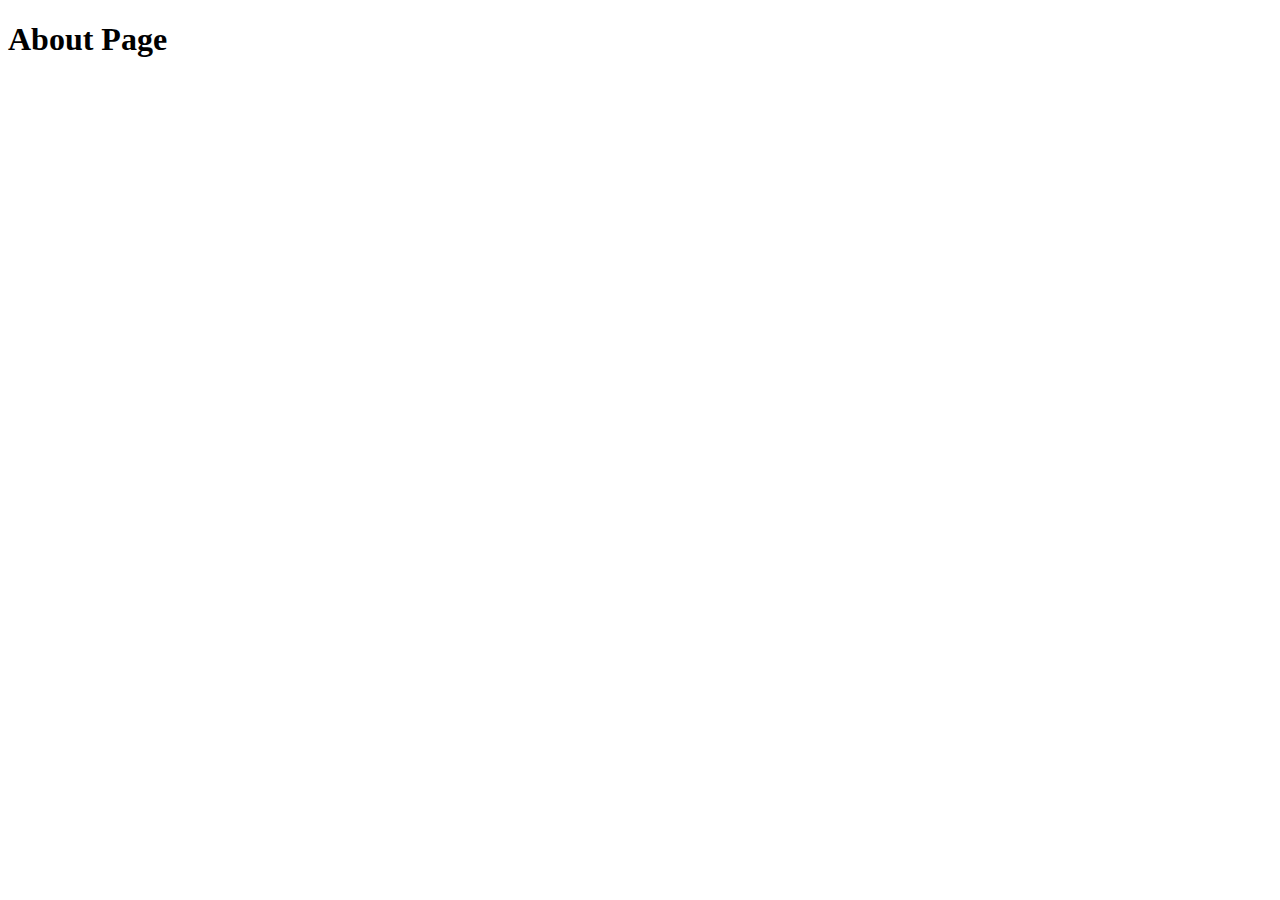
==== templates/about.html @ 1220c110 "modified:   __pycache__/scraper.cpython-311.pyc 	modified:   app.py 	modified:   scraper.py 	new fil" ====
<!DOCTYPE html>
<html lang="en">
<head>
    <meta charset="UTF-8">
    <meta http-equiv="X-UA-Compatible" content="IE=edge">
    <meta name="viewport" content="width=device-width, initial-scale=1.0">
    <title>about</title>
</head>
<body>
    <h1>About Page</h1>
    <div></div>
</body>
</html>
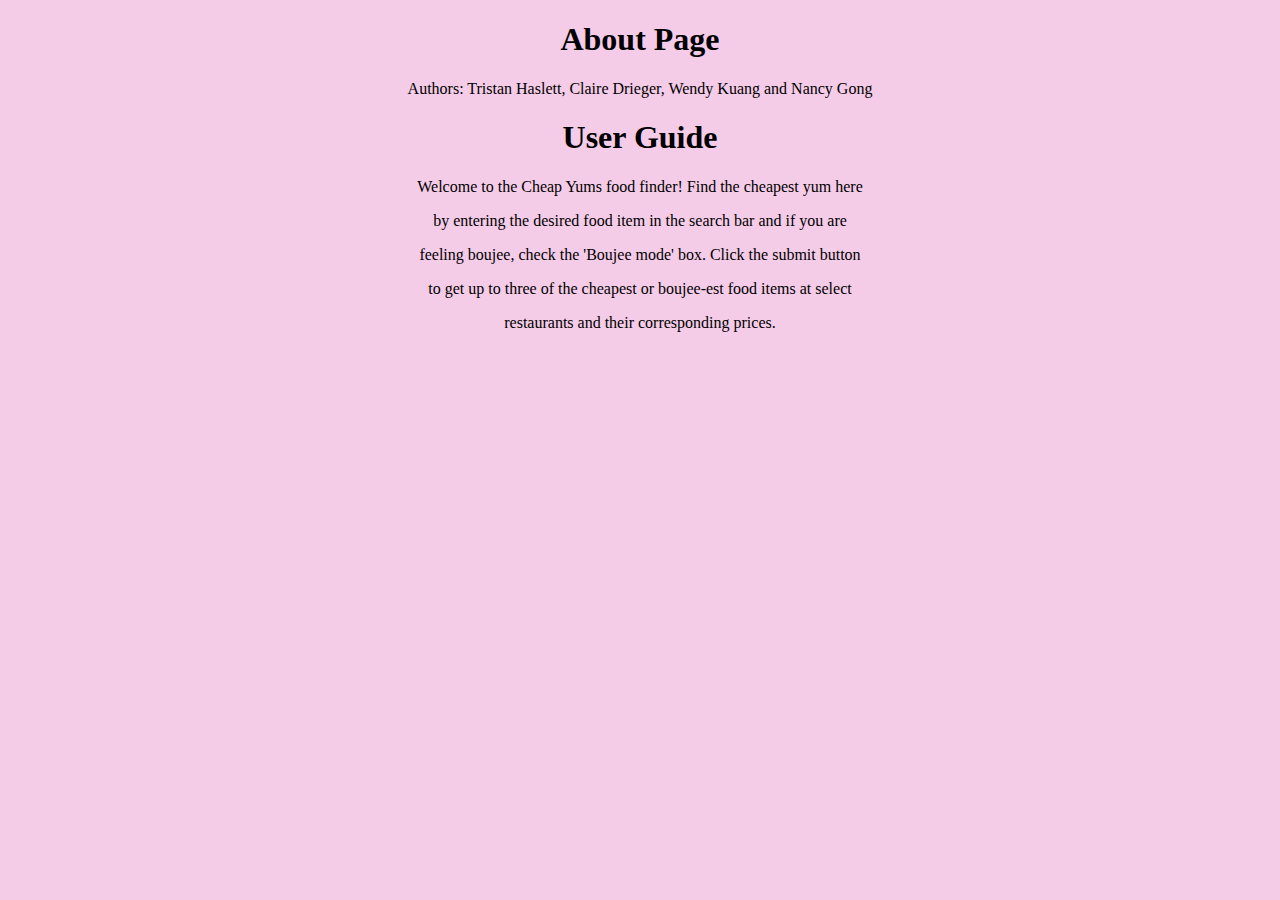
==== commit 529b69dd: "new file:   static/homepage.jpg 	new file:   static/style_about.css 	modified:   templates/about.htm" ====
--- a/templates/about.html
+++ b/templates/about.html
@@ -5,9 +5,19 @@
     <meta http-equiv="X-UA-Compatible" content="IE=edge">
     <meta name="viewport" content="width=device-width, initial-scale=1.0">
     <title>about</title>
+    <link rel="stylesheet" href="/static/style_about.css" />
 </head>
 <body>
     <h1>About Page</h1>
-    <div></div>
+    <p>Authors: Tristan Haslett, Claire Drieger, Wendy Kuang and Nancy Gong</p>
+    <p> </p>
+    <p> </p>
+    <h1>User Guide</h1>
+    <p>Welcome to the Cheap Yums food finder! Find the cheapest yum here </p>
+    <p>by entering the desired food item in the search bar and if you are </p>
+    <p>feeling boujee, check the 'Boujee mode' box. Click the submit button </p>
+    <p>to get up to three of the cheapest or boujee-est food items at select </p>
+    <p>restaurants and their corresponding prices. </p>
+    
 </body>
 </html>--- a/static/style_about.css
+++ b/static/style_about.css
@@ -0,0 +1,18 @@
+body{
+    text-align: center;
+    background: #F5CCE8;
+    background-image: url("cat_frl.jpg");
+    color: black;
+}
+
+h1{
+    text-align: center;
+    text-decoration-color: #230b0b;
+    top: 12px;
+}
+
+p{
+    text-align: center;
+    text-decoration-color: #230b0b;
+    top: 80px;
+}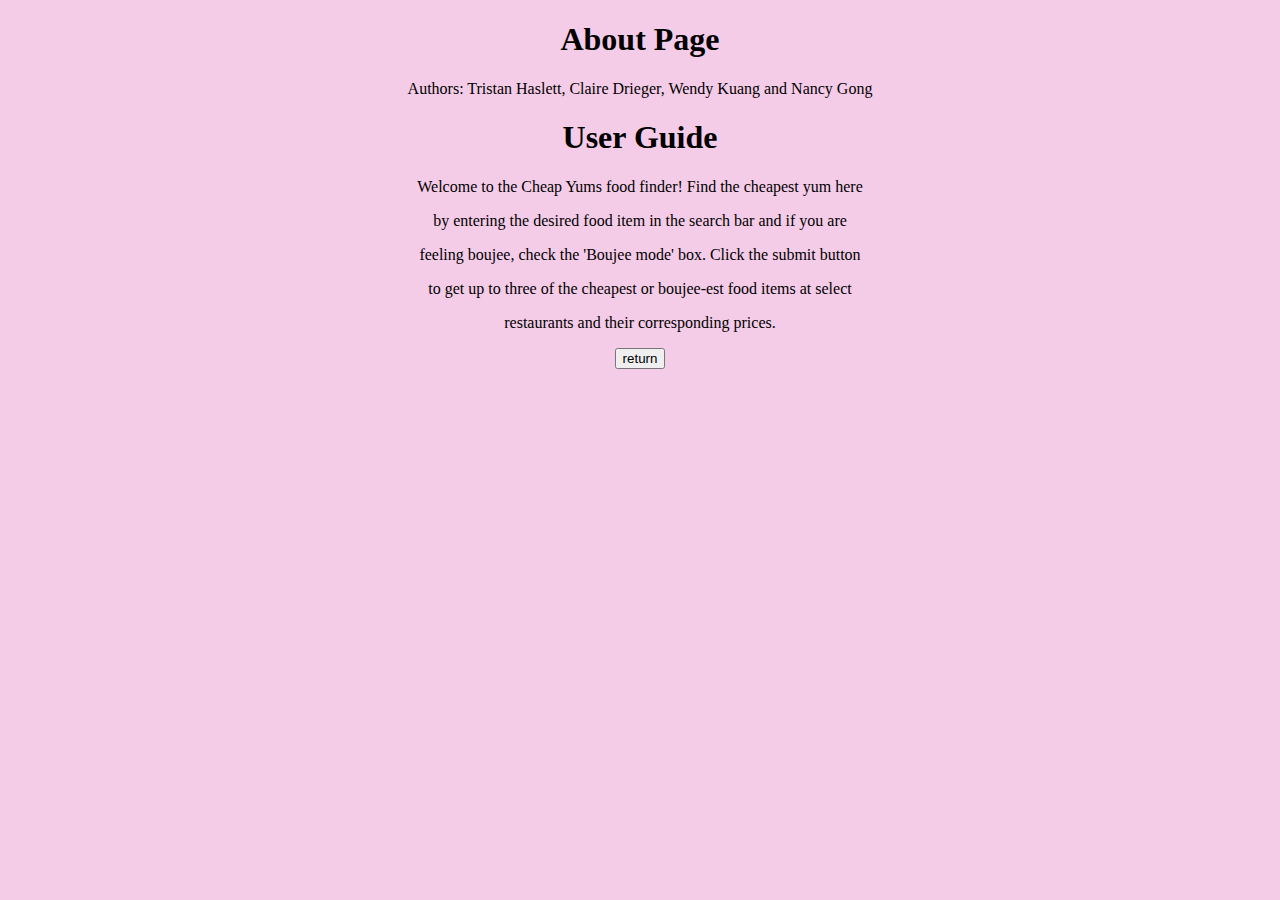
==== commit d0715535: "modified:   app.py 	new file:   new_fake_restaurants.json 	new file:   newer_fake_restaurants.json 	" ====
--- a/templates/about.html
+++ b/templates/about.html
@@ -18,6 +18,6 @@
     <p>feeling boujee, check the 'Boujee mode' box. Click the submit button </p>
     <p>to get up to three of the cheapest or boujee-est food items at select </p>
     <p>restaurants and their corresponding prices. </p>
-    
+    <p><a href="/"><button>return</button></a></p>
 </body>
 </html>